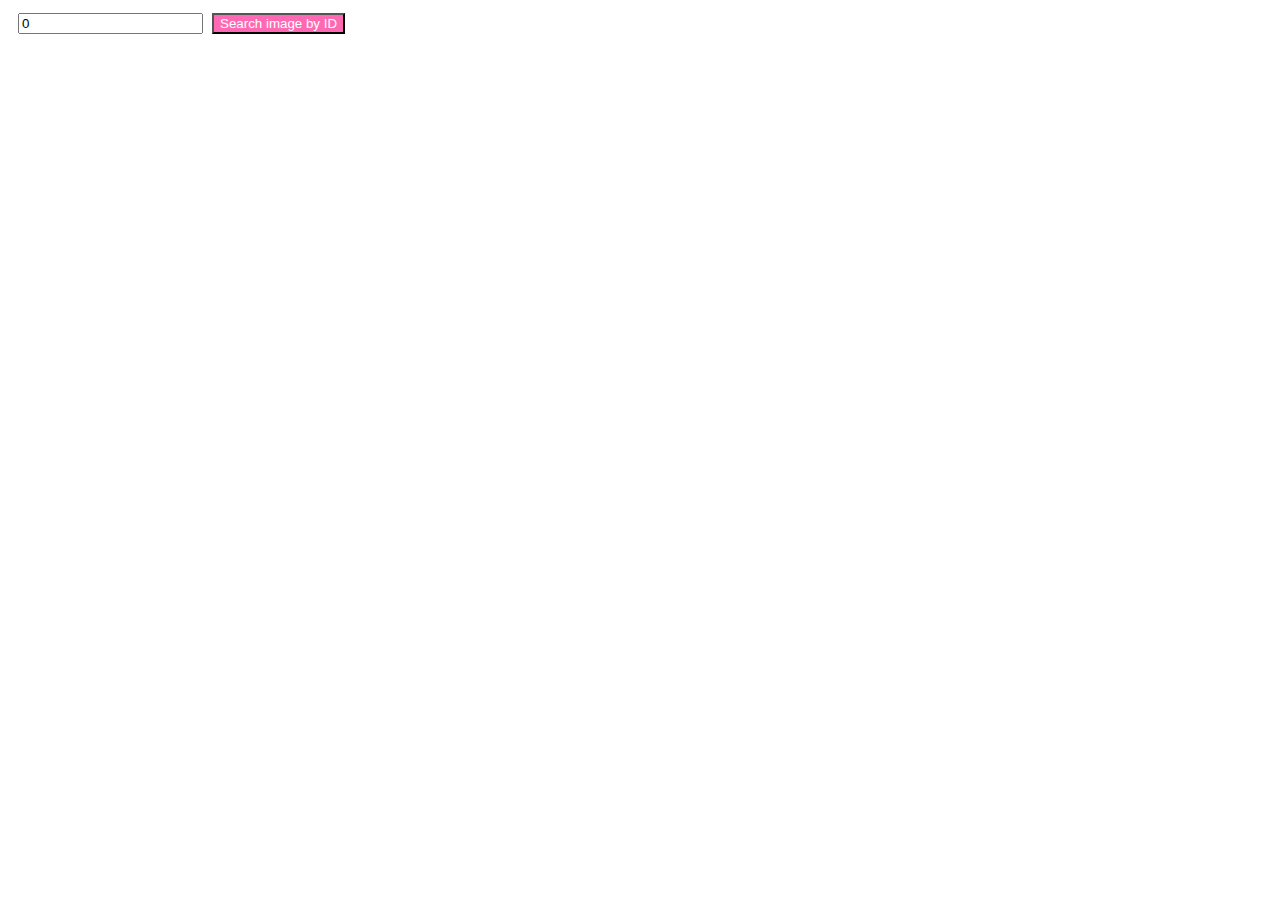
==== v2/index.html @ 5e54dd66 "Add files via upload" ====
<html>
 <head>
  <meta http-equiv="Content-Type" content="text/html; charset=utf-8">
  <title>Search Pictures</title>
	
	<link rel="stylesheet" href="style.css">
	<script src="https://ajax.googleapis.com/ajax/libs/jquery/3.3.1/jquery.min.js"></script>
	<script src="javascript.js"></script>
	
	
 </head>
 <body>
 
	<input type="number" class="input" required value="0"> 
	<button type="button" onclick="loadDoc()">Search image by ID</button>

	
	<div id="check"></div>
	<div id="info_author"></div>
	<div id="info_download_url"></div>
	<div id="info_unsplash_created_at"></div>
	<div id="info_unsplash_description"></div>
	<div id="info_unsplash_"></div>
	<img>
	<p><a id="info_unsplash_link_download"></a><p>


</body>
</html>
---- v2/style.css ----
button {
	background-color: hotpink;
	color: white;
}

a:link {
	/* background-color: blue; */
	color: hotpink;
	border: 2px solid red;
	padding: 10px 20px;
	text-align: center;
	text-decoration: none;
	display: inline-block;
}

a:hover, a:active {
	background-color: hotpink;
	color: white;
}

div, input, img, a {
	margin:5px;
	margin-left:10px;
}
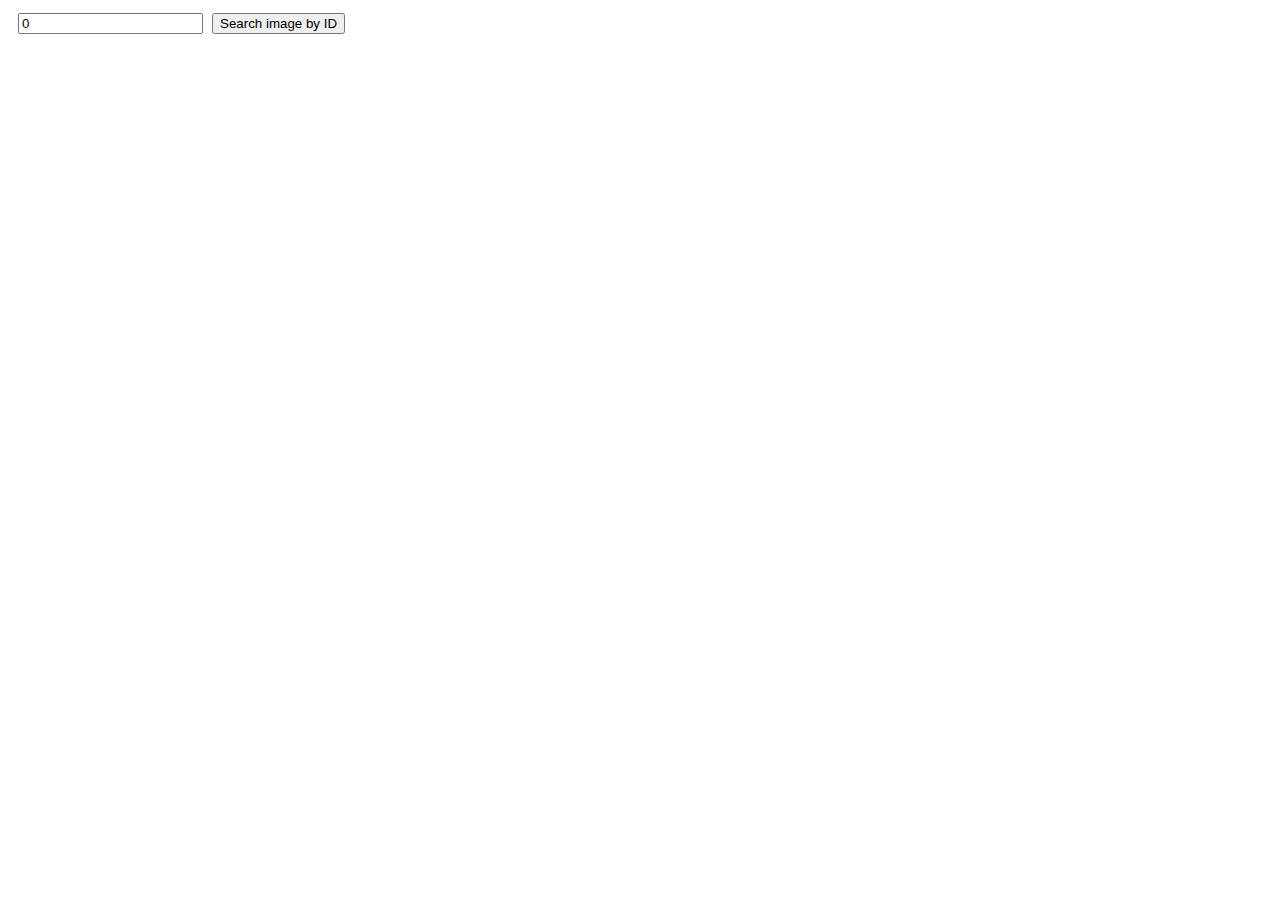
==== commit e27d757c: "Add files via upload" ====
--- a/v2/index.html
+++ b/v2/index.html
@@ -7,13 +7,11 @@
 	<script src="https://ajax.googleapis.com/ajax/libs/jquery/3.3.1/jquery.min.js"></script>
 	<script src="javascript.js"></script>
 	
-	
  </head>
  <body>
  
 	<input type="number" class="input" required value="0"> 
 	<button type="button" onclick="loadDoc()">Search image by ID</button>
-
 	
 	<div id="check"></div>
 	<div id="info_author"></div>
@@ -24,7 +22,6 @@
 	<img>
 	<p><a id="info_unsplash_link_download"></a><p>
 
-
 </body>
 </html>
 
--- a/v2/style.css
+++ b/v2/style.css
@@ -1,12 +1,16 @@
-button {
-	background-color: hotpink;
+button:hover {
+	background-color: DimGrey;
 	color: white;
 }
 
+a {
+	color: Tomato; 
+	margin:5px;
+	margin-left:10px;
+}
+
 a:link {
-	/* background-color: blue; */
-	color: hotpink;
-	border: 2px solid red;
+	color: Tomato; 
 	padding: 10px 20px;
 	text-align: center;
 	text-decoration: none;
@@ -14,11 +18,11 @@
 }
 
 a:hover, a:active {
-	background-color: hotpink;
+	background-color: Tomato;
 	color: white;
 }
 
-div, input, img, a {
+div, input, img {
 	margin:5px;
 	margin-left:10px;
-}+}
